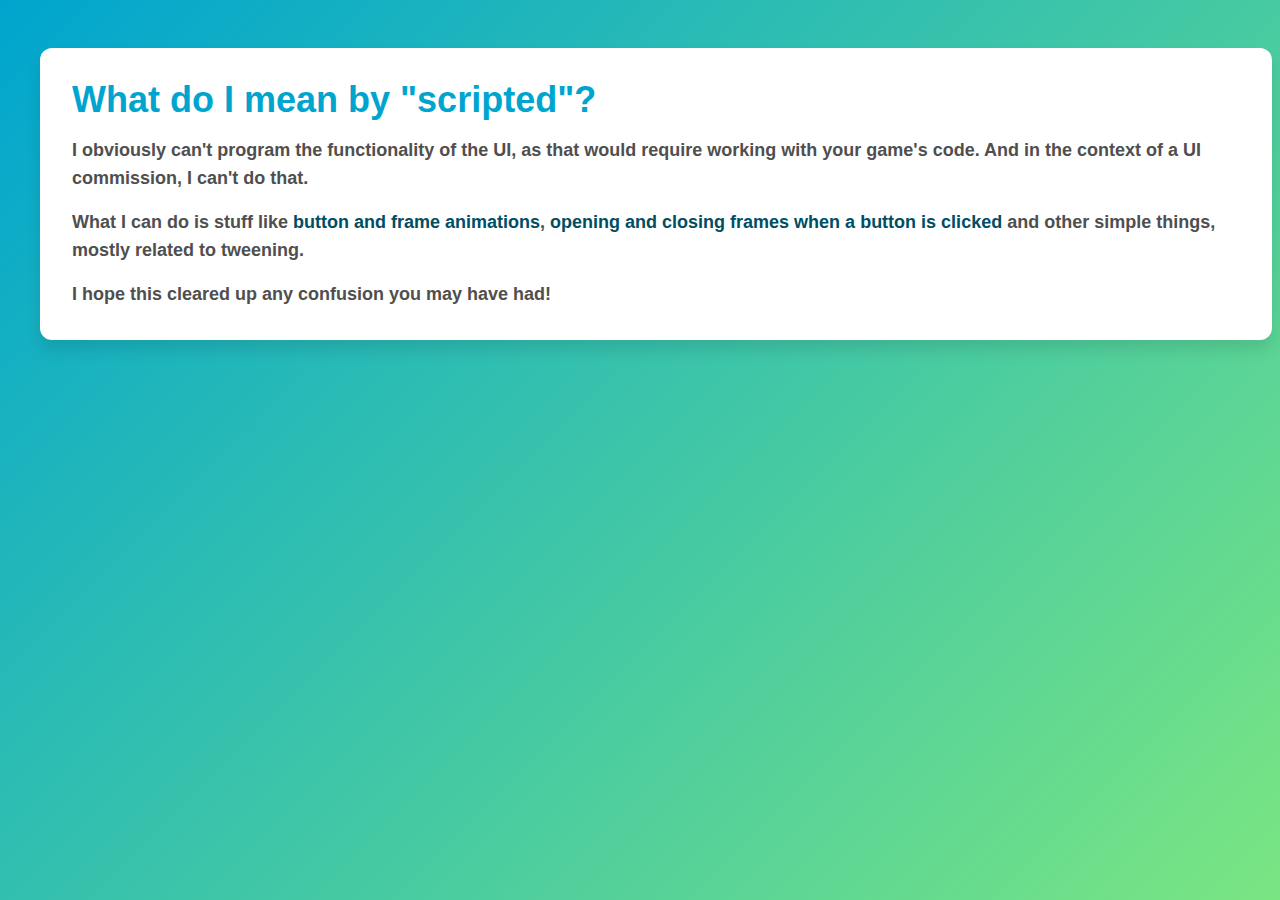
==== src/scripted.html @ 27073414 "Added "scripted" term explanation page" ====
<!DOCTYPE html>
<html lang="en">

<head>
    <meta charset="UTF-8">
    <meta name="viewport" content="width=device-width, initial-scale=1.0">
    <title>Actulurus - Portfolio</title>
    <!-- <link href="https://cdn.jsdelivr.net/npm/tailwindcss@2.2.19/dist/tailwind.min.css" rel="stylesheet"> -->
    <link href="output.css" rel="stylesheet">
    <style>
        :root {
            --primary-color: #00A5CF;
            --secondary-color: #7AE582;
            --text-color: #4f4f4f;
            --accent-color: #004E64;
        }

        body {
            background: linear-gradient(135deg, var(--primary-color), var(--secondary-color));
            color: var(--text-color);
            font-family: 'Inter', sans-serif;
        }

        .primary-text {
            color: var(--primary-color);
        }

        .secondary-text {
            color: var(--secondary-color);
        }

        .accent-text {
            color: var(--accent-color);
        }

        .card {
            background-color: #fff;
            border-radius: 0.75rem;
            box-shadow: 0 10px 15px rgba(0, 0, 0, 0.1);
            padding: 2rem;
            margin: 1rem;
            width: 100%;
        }

        .card-header {
            margin-bottom: 1rem;
        }

        .bg-primary {
            background-color: var(--primary-color);
        }

        .bg-secondary {
            background-color: var(--secondary-color);
        }

        .bg-accent {
            background-color: var(--accent-color);
        }

        .social-btn {
            background-color: var(--primary-color);
            color: #fff;
            transition: background-color 0.3s ease;
        }

        .social-btn:hover {
            background-color: var(--secondary-color);
        }
    </style>
</head>

<body class="bg-fixed bg-cover bg-center">
    <section id="about" class="py-4 flex justify-center items-center"></section>
        <div class="container mx-auto px-6 text-center">
            <div class="card mx-auto w-4xl flex items-center">
                <div class="text-left flex-1">
                    <h2 class="text-4xl font-semibold mb-4 primary-text">What do I mean by "scripted"?</h2>
                    <p class="text-lg font-bold">
                        I obviously can't program the functionality of the UI, as that would require working with your game's code.
                        And in the context of a UI commission, I can't do that.
                    </p>
                    <p class="text-lg font-bold my-4">
                        What I can do is stuff like <span class="accent-text">button and frame animations</span>,
                        <span class="accent-text">opening and closing frames when a button is clicked</span>
                        and other simple things, mostly related to tweening.
                    </p>
                    <p class="text-lg font-bold">
                        I hope this cleared up any confusion you may have had!
                    </p>
                </div>
            </div>
        </div>
    </section>
</body>

</html>
---- src/output.css ----
/*
! tailwindcss v3.4.4 | MIT License | https://tailwindcss.com
*/

/*
1. Prevent padding and border from affecting element width. (https://github.com/mozdevs/cssremedy/issues/4)
2. Allow adding a border to an element by just adding a border-width. (https://github.com/tailwindcss/tailwindcss/pull/116)
*/

*,
::before,
::after {
  box-sizing: border-box;
  /* 1 */
  border-width: 0;
  /* 2 */
  border-style: solid;
  /* 2 */
  border-color: #e5e7eb;
  /* 2 */
}

::before,
::after {
  --tw-content: '';
}

/*
1. Use a consistent sensible line-height in all browsers.
2. Prevent adjustments of font size after orientation changes in iOS.
3. Use a more readable tab size.
4. Use the user's configured `sans` font-family by default.
5. Use the user's configured `sans` font-feature-settings by default.
6. Use the user's configured `sans` font-variation-settings by default.
7. Disable tap highlights on iOS
*/

html,
:host {
  line-height: 1.5;
  /* 1 */
  -webkit-text-size-adjust: 100%;
  /* 2 */
  -moz-tab-size: 4;
  /* 3 */
  -o-tab-size: 4;
     tab-size: 4;
  /* 3 */
  font-family: ui-sans-serif, system-ui, sans-serif, "Apple Color Emoji", "Segoe UI Emoji", "Segoe UI Symbol", "Noto Color Emoji";
  /* 4 */
  font-feature-settings: normal;
  /* 5 */
  font-variation-settings: normal;
  /* 6 */
  -webkit-tap-highlight-color: transparent;
  /* 7 */
}

/*
1. Remove the margin in all browsers.
2. Inherit line-height from `html` so users can set them as a class directly on the `html` element.
*/

body {
  margin: 0;
  /* 1 */
  line-height: inherit;
  /* 2 */
}

/*
1. Add the correct height in Firefox.
2. Correct the inheritance of border color in Firefox. (https://bugzilla.mozilla.org/show_bug.cgi?id=190655)
3. Ensure horizontal rules are visible by default.
*/

hr {
  height: 0;
  /* 1 */
  color: inherit;
  /* 2 */
  border-top-width: 1px;
  /* 3 */
}

/*
Add the correct text decoration in Chrome, Edge, and Safari.
*/

abbr:where([title]) {
  -webkit-text-decoration: underline dotted;
          text-decoration: underline dotted;
}

/*
Remove the default font size and weight for headings.
*/

h1,
h2,
h3,
h4,
h5,
h6 {
  font-size: inherit;
  font-weight: inherit;
}

/*
Reset links to optimize for opt-in styling instead of opt-out.
*/

a {
  color: inherit;
  text-decoration: inherit;
}

/*
Add the correct font weight in Edge and Safari.
*/

b,
strong {
  font-weight: bolder;
}

/*
1. Use the user's configured `mono` font-family by default.
2. Use the user's configured `mono` font-feature-settings by default.
3. Use the user's configured `mono` font-variation-settings by default.
4. Correct the odd `em` font sizing in all browsers.
*/

code,
kbd,
samp,
pre {
  font-family: ui-monospace, SFMono-Regular, Menlo, Monaco, Consolas, "Liberation Mono", "Courier New", monospace;
  /* 1 */
  font-feature-settings: normal;
  /* 2 */
  font-variation-settings: normal;
  /* 3 */
  font-size: 1em;
  /* 4 */
}

/*
Add the correct font size in all browsers.
*/

small {
  font-size: 80%;
}

/*
Prevent `sub` and `sup` elements from affecting the line height in all browsers.
*/

sub,
sup {
  font-size: 75%;
  line-height: 0;
  position: relative;
  vertical-align: baseline;
}

sub {
  bottom: -0.25em;
}

sup {
  top: -0.5em;
}

/*
1. Remove text indentation from table contents in Chrome and Safari. (https://bugs.chromium.org/p/chromium/issues/detail?id=999088, https://bugs.webkit.org/show_bug.cgi?id=201297)
2. Correct table border color inheritance in all Chrome and Safari. (https://bugs.chromium.org/p/chromium/issues/detail?id=935729, https://bugs.webkit.org/show_bug.cgi?id=195016)
3. Remove gaps between table borders by default.
*/

table {
  text-indent: 0;
  /* 1 */
  border-color: inherit;
  /* 2 */
  border-collapse: collapse;
  /* 3 */
}

/*
1. Change the font styles in all browsers.
2. Remove the margin in Firefox and Safari.
3. Remove default padding in all browsers.
*/

button,
input,
optgroup,
select,
textarea {
  font-family: inherit;
  /* 1 */
  font-feature-settings: inherit;
  /* 1 */
  font-variation-settings: inherit;
  /* 1 */
  font-size: 100%;
  /* 1 */
  font-weight: inherit;
  /* 1 */
  line-height: inherit;
  /* 1 */
  letter-spacing: inherit;
  /* 1 */
  color: inherit;
  /* 1 */
  margin: 0;
  /* 2 */
  padding: 0;
  /* 3 */
}

/*
Remove the inheritance of text transform in Edge and Firefox.
*/

button,
select {
  text-transform: none;
}

/*
1. Correct the inability to style clickable types in iOS and Safari.
2. Remove default button styles.
*/

button,
input:where([type='button']),
input:where([type='reset']),
input:where([type='submit']) {
  -webkit-appearance: button;
  /* 1 */
  background-color: transparent;
  /* 2 */
  background-image: none;
  /* 2 */
}

/*
Use the modern Firefox focus style for all focusable elements.
*/

:-moz-focusring {
  outline: auto;
}

/*
Remove the additional `:invalid` styles in Firefox. (https://github.com/mozilla/gecko-dev/blob/2f9eacd9d3d995c937b4251a5557d95d494c9be1/layout/style/res/forms.css#L728-L737)
*/

:-moz-ui-invalid {
  box-shadow: none;
}

/*
Add the correct vertical alignment in Chrome and Firefox.
*/

progress {
  vertical-align: baseline;
}

/*
Correct the cursor style of increment and decrement buttons in Safari.
*/

::-webkit-inner-spin-button,
::-webkit-outer-spin-button {
  height: auto;
}

/*
1. Correct the odd appearance in Chrome and Safari.
2. Correct the outline style in Safari.
*/

[type='search'] {
  -webkit-appearance: textfield;
  /* 1 */
  outline-offset: -2px;
  /* 2 */
}

/*
Remove the inner padding in Chrome and Safari on macOS.
*/

::-webkit-search-decoration {
  -webkit-appearance: none;
}

/*
1. Correct the inability to style clickable types in iOS and Safari.
2. Change font properties to `inherit` in Safari.
*/

::-webkit-file-upload-button {
  -webkit-appearance: button;
  /* 1 */
  font: inherit;
  /* 2 */
}

/*
Add the correct display in Chrome and Safari.
*/

summary {
  display: list-item;
}

/*
Removes the default spacing and border for appropriate elements.
*/

blockquote,
dl,
dd,
h1,
h2,
h3,
h4,
h5,
h6,
hr,
figure,
p,
pre {
  margin: 0;
}

fieldset {
  margin: 0;
  padding: 0;
}

legend {
  padding: 0;
}

ol,
ul,
menu {
  list-style: none;
  margin: 0;
  padding: 0;
}

/*
Reset default styling for dialogs.
*/

dialog {
  padding: 0;
}

/*
Prevent resizing textareas horizontally by default.
*/

textarea {
  resize: vertical;
}

/*
1. Reset the default placeholder opacity in Firefox. (https://github.com/tailwindlabs/tailwindcss/issues/3300)
2. Set the default placeholder color to the user's configured gray 400 color.
*/

input::-moz-placeholder, textarea::-moz-placeholder {
  opacity: 1;
  /* 1 */
  color: #9ca3af;
  /* 2 */
}

input::placeholder,
textarea::placeholder {
  opacity: 1;
  /* 1 */
  color: #9ca3af;
  /* 2 */
}

/*
Set the default cursor for buttons.
*/

button,
[role="button"] {
  cursor: pointer;
}

/*
Make sure disabled buttons don't get the pointer cursor.
*/

:disabled {
  cursor: default;
}

/*
1. Make replaced elements `display: block` by default. (https://github.com/mozdevs/cssremedy/issues/14)
2. Add `vertical-align: middle` to align replaced elements more sensibly by default. (https://github.com/jensimmons/cssremedy/issues/14#issuecomment-634934210)
   This can trigger a poorly considered lint error in some tools but is included by design.
*/

img,
svg,
video,
canvas,
audio,
iframe,
embed,
object {
  display: block;
  /* 1 */
  vertical-align: middle;
  /* 2 */
}

/*
Constrain images and videos to the parent width and preserve their intrinsic aspect ratio. (https://github.com/mozdevs/cssremedy/issues/14)
*/

img,
video {
  max-width: 100%;
  height: auto;
}

/* Make elements with the HTML hidden attribute stay hidden by default */

[hidden] {
  display: none;
}

*, ::before, ::after {
  --tw-border-spacing-x: 0;
  --tw-border-spacing-y: 0;
  --tw-translate-x: 0;
  --tw-translate-y: 0;
  --tw-rotate: 0;
  --tw-skew-x: 0;
  --tw-skew-y: 0;
  --tw-scale-x: 1;
  --tw-scale-y: 1;
  --tw-pan-x:  ;
  --tw-pan-y:  ;
  --tw-pinch-zoom:  ;
  --tw-scroll-snap-strictness: proximity;
  --tw-gradient-from-position:  ;
  --tw-gradient-via-position:  ;
  --tw-gradient-to-position:  ;
  --tw-ordinal:  ;
  --tw-slashed-zero:  ;
  --tw-numeric-figure:  ;
  --tw-numeric-spacing:  ;
  --tw-numeric-fraction:  ;
  --tw-ring-inset:  ;
  --tw-ring-offset-width: 0px;
  --tw-ring-offset-color: #fff;
  --tw-ring-color: rgb(59 130 246 / 0.5);
  --tw-ring-offset-shadow: 0 0 #0000;
  --tw-ring-shadow: 0 0 #0000;
  --tw-shadow: 0 0 #0000;
  --tw-shadow-colored: 0 0 #0000;
  --tw-blur:  ;
  --tw-brightness:  ;
  --tw-contrast:  ;
  --tw-grayscale:  ;
  --tw-hue-rotate:  ;
  --tw-invert:  ;
  --tw-saturate:  ;
  --tw-sepia:  ;
  --tw-drop-shadow:  ;
  --tw-backdrop-blur:  ;
  --tw-backdrop-brightness:  ;
  --tw-backdrop-contrast:  ;
  --tw-backdrop-grayscale:  ;
  --tw-backdrop-hue-rotate:  ;
  --tw-backdrop-invert:  ;
  --tw-backdrop-opacity:  ;
  --tw-backdrop-saturate:  ;
  --tw-backdrop-sepia:  ;
  --tw-contain-size:  ;
  --tw-contain-layout:  ;
  --tw-contain-paint:  ;
  --tw-contain-style:  ;
}

::backdrop {
  --tw-border-spacing-x: 0;
  --tw-border-spacing-y: 0;
  --tw-translate-x: 0;
  --tw-translate-y: 0;
  --tw-rotate: 0;
  --tw-skew-x: 0;
  --tw-skew-y: 0;
  --tw-scale-x: 1;
  --tw-scale-y: 1;
  --tw-pan-x:  ;
  --tw-pan-y:  ;
  --tw-pinch-zoom:  ;
  --tw-scroll-snap-strictness: proximity;
  --tw-gradient-from-position:  ;
  --tw-gradient-via-position:  ;
  --tw-gradient-to-position:  ;
  --tw-ordinal:  ;
  --tw-slashed-zero:  ;
  --tw-numeric-figure:  ;
  --tw-numeric-spacing:  ;
  --tw-numeric-fraction:  ;
  --tw-ring-inset:  ;
  --tw-ring-offset-width: 0px;
  --tw-ring-offset-color: #fff;
  --tw-ring-color: rgb(59 130 246 / 0.5);
  --tw-ring-offset-shadow: 0 0 #0000;
  --tw-ring-shadow: 0 0 #0000;
  --tw-shadow: 0 0 #0000;
  --tw-shadow-colored: 0 0 #0000;
  --tw-blur:  ;
  --tw-brightness:  ;
  --tw-contrast:  ;
  --tw-grayscale:  ;
  --tw-hue-rotate:  ;
  --tw-invert:  ;
  --tw-saturate:  ;
  --tw-sepia:  ;
  --tw-drop-shadow:  ;
  --tw-backdrop-blur:  ;
  --tw-backdrop-brightness:  ;
  --tw-backdrop-contrast:  ;
  --tw-backdrop-grayscale:  ;
  --tw-backdrop-hue-rotate:  ;
  --tw-backdrop-invert:  ;
  --tw-backdrop-opacity:  ;
  --tw-backdrop-saturate:  ;
  --tw-backdrop-sepia:  ;
  --tw-contain-size:  ;
  --tw-contain-layout:  ;
  --tw-contain-paint:  ;
  --tw-contain-style:  ;
}

.container {
  width: 100%;
}

@media (min-width: 640px) {
  .container {
    max-width: 640px;
  }
}

@media (min-width: 768px) {
  .container {
    max-width: 768px;
  }
}

@media (min-width: 1024px) {
  .container {
    max-width: 1024px;
  }
}

@media (min-width: 1280px) {
  .container {
    max-width: 1280px;
  }
}

@media (min-width: 1536px) {
  .container {
    max-width: 1536px;
  }
}

.mx-2 {
  margin-left: 0.5rem;
  margin-right: 0.5rem;
}

.mx-auto {
  margin-left: auto;
  margin-right: auto;
}

.my-2 {
  margin-top: 0.5rem;
  margin-bottom: 0.5rem;
}

.my-4 {
  margin-top: 1rem;
  margin-bottom: 1rem;
}

.mb-1 {
  margin-bottom: 0.25rem;
}

.mb-10 {
  margin-bottom: 2.5rem;
}

.mb-2 {
  margin-bottom: 0.5rem;
}

.mb-4 {
  margin-bottom: 1rem;
}

.ml-6 {
  margin-left: 1.5rem;
}

.mt-2 {
  margin-top: 0.5rem;
}

.mt-4 {
  margin-top: 1rem;
}

.mt-8 {
  margin-top: 2rem;
}

.block {
  display: block;
}

.flex {
  display: flex;
}

.grid {
  display: grid;
}

.h-12 {
  height: 3rem;
}

.h-32 {
  height: 8rem;
}

.h-48 {
  height: 12rem;
}

.h-6 {
  height: 1.5rem;
}

.h-full {
  height: 100%;
}

.w-12 {
  width: 3rem;
}

.w-32 {
  width: 8rem;
}

.w-6 {
  width: 1.5rem;
}

.w-full {
  width: 100%;
}

.max-w-lg {
  max-width: 32rem;
}

.flex-1 {
  flex: 1 1 0%;
}

.flex-shrink-0 {
  flex-shrink: 0;
}

.grid-cols-1 {
  grid-template-columns: repeat(1, minmax(0, 1fr));
}

.items-center {
  align-items: center;
}

.justify-center {
  justify-content: center;
}

.justify-between {
  justify-content: space-between;
}

.gap-6 {
  gap: 1.5rem;
}

.overflow-hidden {
  overflow: hidden;
}

.rounded-full {
  border-radius: 9999px;
}

.rounded-lg {
  border-radius: 0.5rem;
}

.border {
  border-width: 1px;
}

.border-gray-300 {
  --tw-border-opacity: 1;
  border-color: rgb(209 213 219 / var(--tw-border-opacity));
}

.bg-blue-400 {
  --tw-bg-opacity: 1;
  background-color: rgb(96 165 250 / var(--tw-bg-opacity));
}

.bg-blue-500 {
  --tw-bg-opacity: 1;
  background-color: rgb(59 130 246 / var(--tw-bg-opacity));
}

.bg-gray-100 {
  --tw-bg-opacity: 1;
  background-color: rgb(243 244 246 / var(--tw-bg-opacity));
}

.bg-gray-200 {
  --tw-bg-opacity: 1;
  background-color: rgb(229 231 235 / var(--tw-bg-opacity));
}

.bg-indigo-600 {
  --tw-bg-opacity: 1;
  background-color: rgb(79 70 229 / var(--tw-bg-opacity));
}

.bg-red-500 {
  --tw-bg-opacity: 1;
  background-color: rgb(239 68 68 / var(--tw-bg-opacity));
}

.bg-cover {
  background-size: cover;
}

.bg-fixed {
  background-attachment: fixed;
}

.bg-center {
  background-position: center;
}

.object-cover {
  -o-object-fit: cover;
     object-fit: cover;
}

.object-center {
  -o-object-position: center;
     object-position: center;
}

.p-3 {
  padding: 0.75rem;
}

.p-4 {
  padding: 1rem;
}

.px-6 {
  padding-left: 1.5rem;
  padding-right: 1.5rem;
}

.py-3 {
  padding-top: 0.75rem;
  padding-bottom: 0.75rem;
}

.py-4 {
  padding-top: 1rem;
  padding-bottom: 1rem;
}

.py-6 {
  padding-top: 1.5rem;
  padding-bottom: 1.5rem;
}

.px-4 {
  padding-left: 1rem;
  padding-right: 1rem;
}

.py-2 {
  padding-top: 0.5rem;
  padding-bottom: 0.5rem;
}

.text-left {
  text-align: left;
}

.text-center {
  text-align: center;
}

.text-2xl {
  font-size: 1.5rem;
  line-height: 2rem;
}

.text-4xl {
  font-size: 2.25rem;
  line-height: 2.5rem;
}

.text-lg {
  font-size: 1.125rem;
  line-height: 1.75rem;
}

.text-sm {
  font-size: 0.875rem;
  line-height: 1.25rem;
}

.font-bold {
  font-weight: 700;
}

.font-semibold {
  font-weight: 600;
}

.text-gray-600 {
  --tw-text-opacity: 1;
  color: rgb(75 85 99 / var(--tw-text-opacity));
}

.text-white {
  --tw-text-opacity: 1;
  color: rgb(255 255 255 / var(--tw-text-opacity));
}

.underline {
  text-decoration-line: underline;
}

.shadow-md {
  --tw-shadow: 0 4px 6px -1px rgb(0 0 0 / 0.1), 0 2px 4px -2px rgb(0 0 0 / 0.1);
  --tw-shadow-colored: 0 4px 6px -1px var(--tw-shadow-color), 0 2px 4px -2px var(--tw-shadow-color);
  box-shadow: var(--tw-ring-offset-shadow, 0 0 #0000), var(--tw-ring-shadow, 0 0 #0000), var(--tw-shadow);
}

.transition {
  transition-property: color, background-color, border-color, text-decoration-color, fill, stroke, opacity, box-shadow, transform, filter, -webkit-backdrop-filter;
  transition-property: color, background-color, border-color, text-decoration-color, fill, stroke, opacity, box-shadow, transform, filter, backdrop-filter;
  transition-property: color, background-color, border-color, text-decoration-color, fill, stroke, opacity, box-shadow, transform, filter, backdrop-filter, -webkit-backdrop-filter;
  transition-timing-function: cubic-bezier(0.4, 0, 0.2, 1);
  transition-duration: 150ms;
}

.hover\:bg-blue-700:hover {
  --tw-bg-opacity: 1;
  background-color: rgb(29 78 216 / var(--tw-bg-opacity));
}

.focus\:border-gray-500:focus {
  --tw-border-opacity: 1;
  border-color: rgb(107 114 128 / var(--tw-border-opacity));
}

.focus\:outline-none:focus {
  outline: 2px solid transparent;
  outline-offset: 2px;
}

@media (min-width: 768px) {
  .md\:h-full {
    height: 100%;
  }

  .md\:grid-cols-2 {
    grid-template-columns: repeat(2, minmax(0, 1fr));
  }
}

@media (min-width: 1024px) {
  .lg\:grid-cols-3 {
    grid-template-columns: repeat(3, minmax(0, 1fr));
  }
}
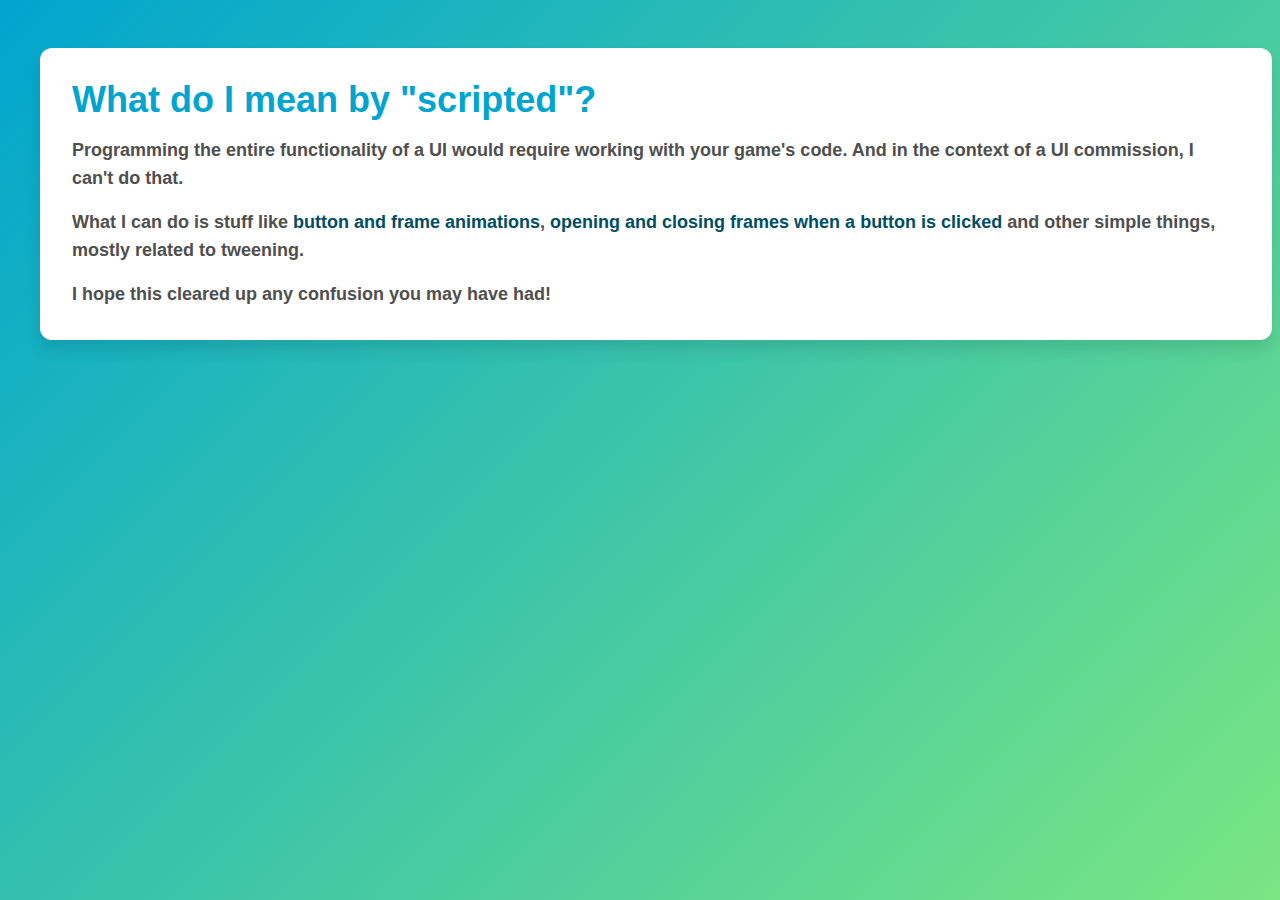
==== commit 182e04f4: "adjusted text" ====
--- a/src/scripted.html
+++ b/src/scripted.html
@@ -77,7 +77,7 @@
                 <div class="text-left flex-1">
                     <h2 class="text-4xl font-semibold mb-4 primary-text">What do I mean by "scripted"?</h2>
                     <p class="text-lg font-bold">
-                        I obviously can't program the functionality of the UI, as that would require working with your game's code.
+                        Programming the entire functionality of a UI would require working with your game's code.
                         And in the context of a UI commission, I can't do that.
                     </p>
                     <p class="text-lg font-bold my-4">
